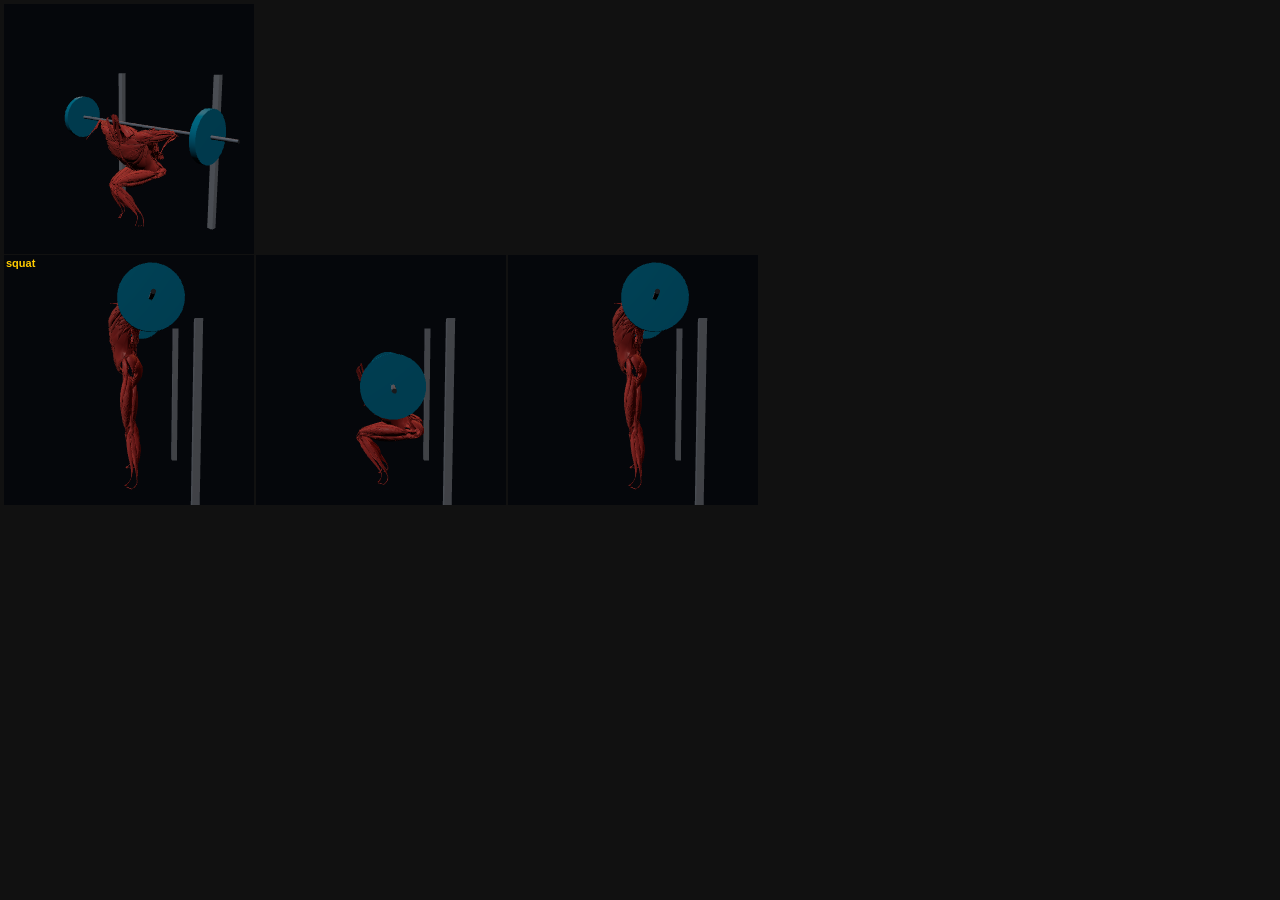
==== tools/a3d-check.html @ 4d2a8273 "Fiches 3D corrigées : défilement tactile (touch-action pan-y sur la scène, rotation au doigt à l'hor" ====
<!doctype html><meta charset="utf-8"><title>A3D check</title>
<style>body{background:#111;color:#ddd;font:12px sans-serif;margin:4px}#o{display:flex;flex-wrap:wrap}.r{display:flex;gap:2px;margin:1px 4px 1px 0;position:relative}.r b{position:absolute;left:2px;top:2px;font-size:11px;color:#fc0}.c{width:var(--s,250px);height:var(--s,250px);position:relative}.c .a3d-ctl,.c .a3d-cred,.c .a3d-phase,.c .a3d-leg,.c .a3d-mach{display:none}.c .a3d-stage{height:var(--s,250px)}img{width:var(--s,250px);height:var(--s,250px)}</style>
<div id=o></div><script>A3D_BASE="../atlas3d/"</script><script>document.write(`<script src="../atlas3d/atlas3d.js?${Date.now()}"><\/script>`)</script><script>
// ?ids=a,b,c&cfg=profil:0,profil:.5,3/4:0,face:.5&anat=0
const q=new URLSearchParams(location.search),E=window.A3D_ENGINE;if(q.get("s"))document.documentElement.style.setProperty("--s",q.get("s")+"px");
const ids=(q.get("ids")||E.anims.join(",")).split(","),cfg=(q.get("cfg")||"profil:0,profil:0.5,3/4:0,3/4:0.5").split(",").map(c=>c.split(":"));
const w=ms=>new Promise(r=>setTimeout(r,ms));
(async()=>{const c=document.createElement("div");c.className="c";document.body.prepend(c);let root=null;
 const ctl={},mount=id=>{if(root)return root.show(id);root=E.mount(c,id,false,{t:0,view:cfg[0][0],paused:true,anatomy:q.get("anat")==="1",snap:true,ctl})};
 for(const id of ids){mount(id);await w(o.children.length?700:3000);const row=document.createElement("div");row.className="r";row.innerHTML=`<b>${id}</b>`;o.appendChild(row);
 for(const [v,t,d,f] of cfg){const a=[+t,v,+(d||1),f?f.split("/").map(Number):undefined];ctl.set(...a);await w(400);ctl.set(...a);await w(400);const cv=c.querySelector("canvas");const img=new Image();img.src=cv.toDataURL();row.appendChild(img)}}
 c.remove();document.title="done"})();
</script>
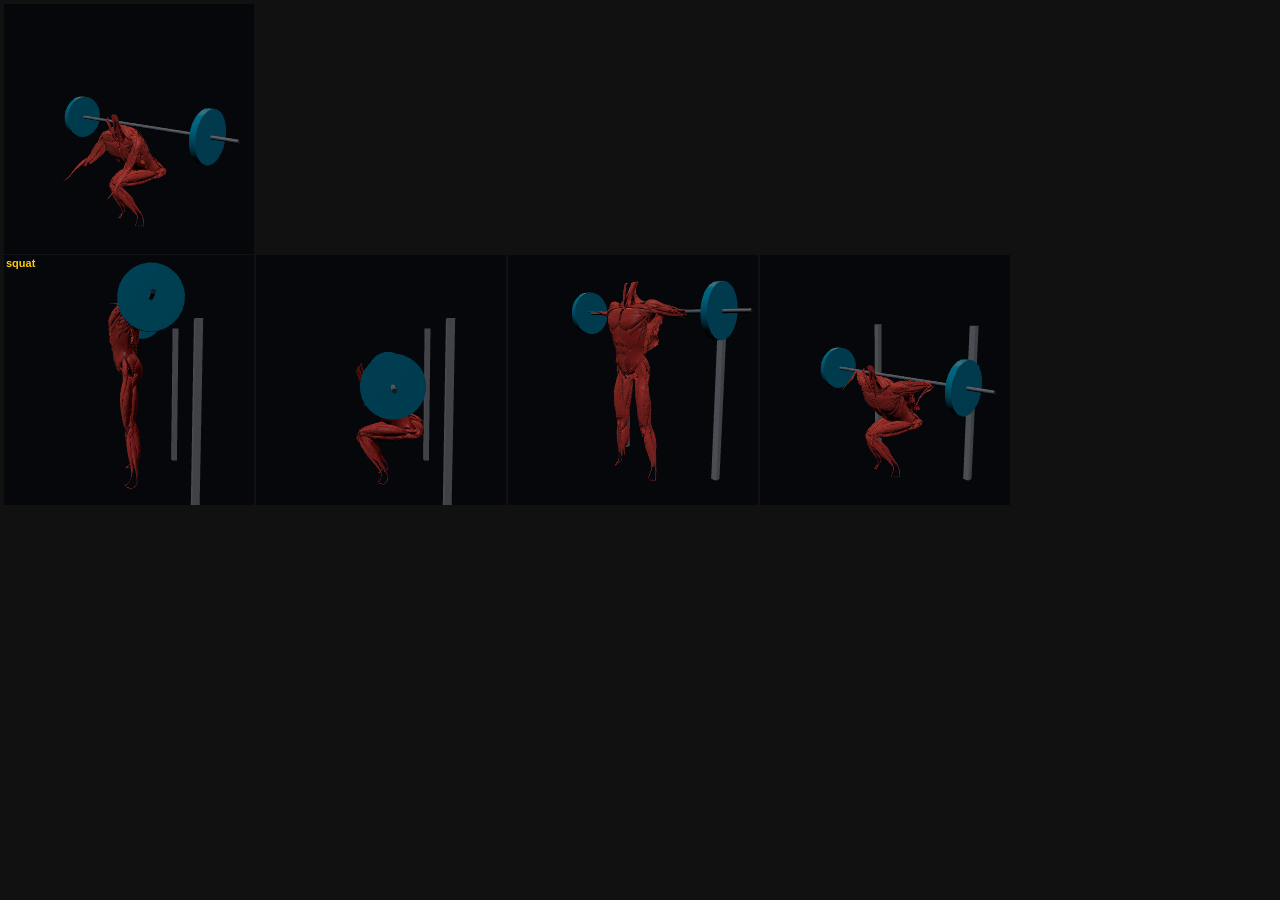
==== commit c7bfc21d: "Animations 3D en deux temps : une répétition correcte (« ✓ Bon geste ») puis la même avec l'erreur l" ====
--- a/tools/a3d-check.html
+++ b/tools/a3d-check.html
@@ -6,7 +6,7 @@
 const ids=(q.get("ids")||E.anims.join(",")).split(","),cfg=(q.get("cfg")||"profil:0,profil:0.5,3/4:0,3/4:0.5").split(",").map(c=>c.split(":"));
 const w=ms=>new Promise(r=>setTimeout(r,ms));
 (async()=>{const c=document.createElement("div");c.className="c";document.body.prepend(c);let root=null;
- const ctl={},mount=id=>{if(root)return root.show(id);root=E.mount(c,id,false,{t:0,view:cfg[0][0],paused:true,anatomy:q.get("anat")==="1",snap:true,ctl})};
+ const ctl={},mount=id=>{if(root)return root.show(id);root=E.mount(c,id,false,{t:0,view:cfg[0][0],paused:true,anatomy:q.get("anat")==="1",snap:true,bad:q.get("bad")==="1",ctl})};
  for(const id of ids){mount(id);await w(o.children.length?700:3000);const row=document.createElement("div");row.className="r";row.innerHTML=`<b>${id}</b>`;o.appendChild(row);
  for(const [v,t,d,f] of cfg){const a=[+t,v,+(d||1),f?f.split("/").map(Number):undefined];ctl.set(...a);await w(400);ctl.set(...a);await w(400);const cv=c.querySelector("canvas");const img=new Image();img.src=cv.toDataURL();row.appendChild(img)}}
  c.remove();document.title="done"})();
